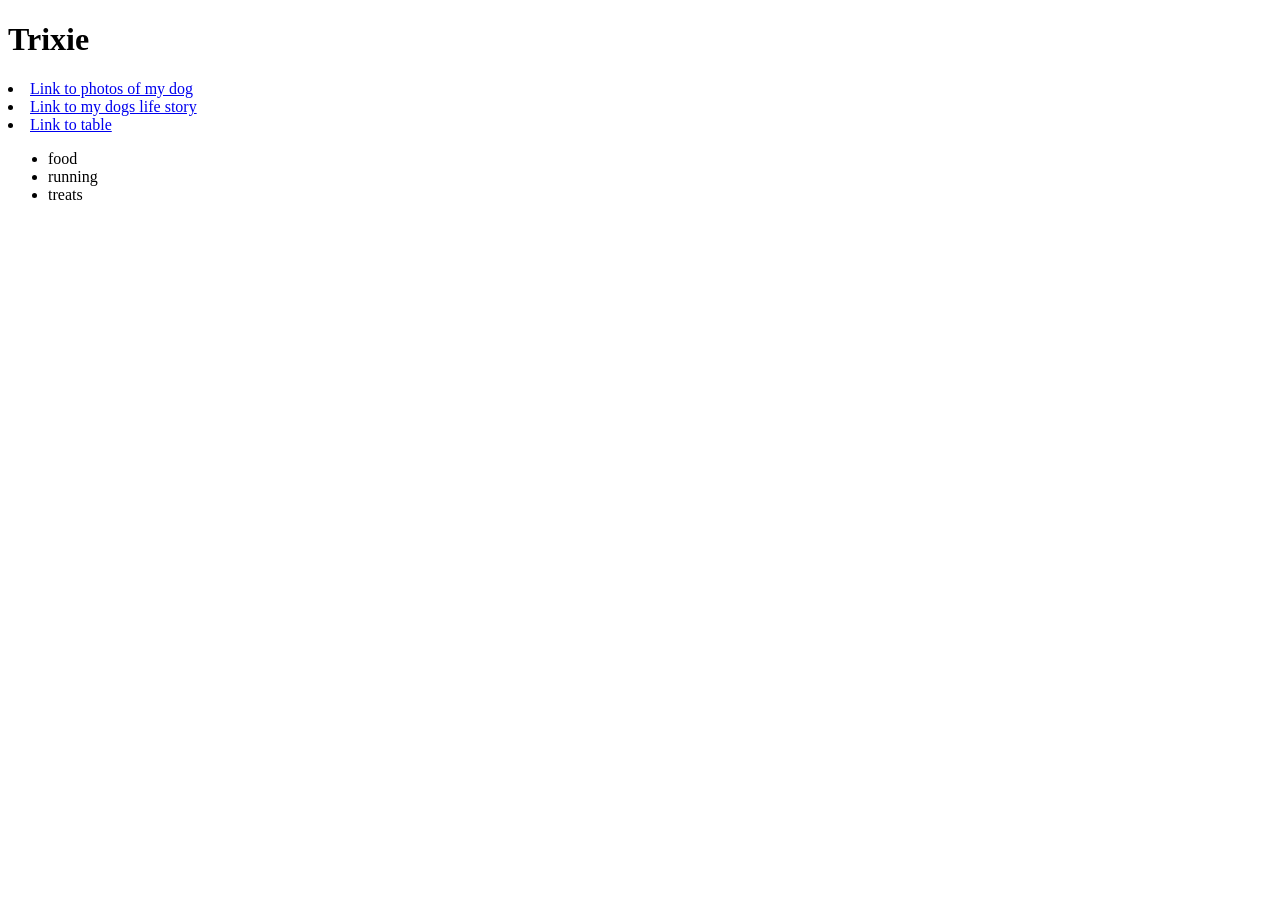
==== index.html @ ae401d88 "Add files via upload" ====
<!DOCTYPE html>
<html>
	<head>
	<title>Trixie</title>
</head>
<body>
	<h1>Trixie</h1>
	

		<li><a href="photosandvideos.html">Link to photos of my dog</a></li>

		<li><a href="lifestory.html">Link to my dogs life story</a></li>
		<li><a href="table.html">Link to table </a></li>

		<ul>
			<li>food</li>
			<li>running</li>
			<li>treats</li>

		</ul>

	

	</body>
	</html>
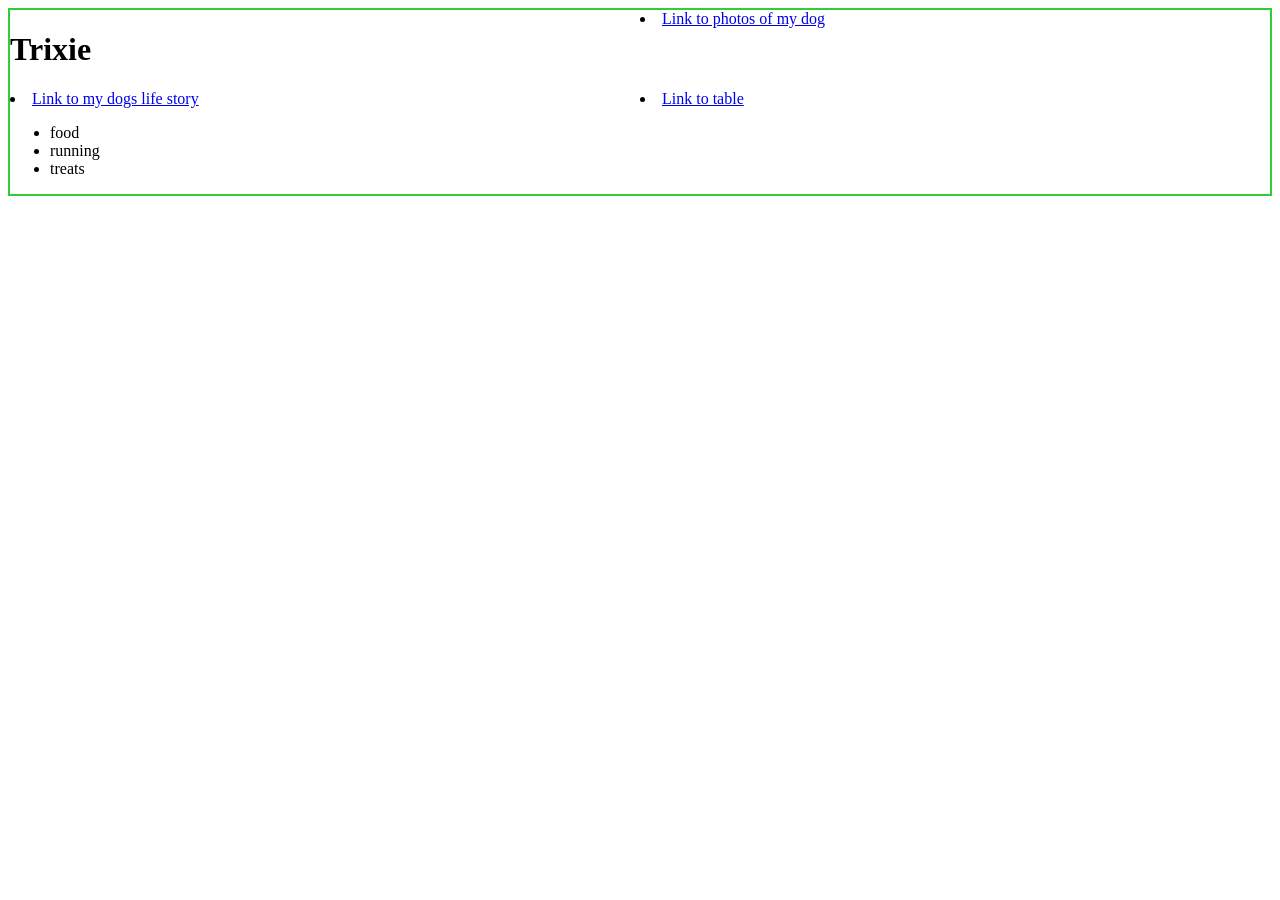
==== commit 8de75a8b: "Add files via upload" ====
--- a/index.html
+++ b/index.html
@@ -2,9 +2,10 @@
 <html>
 	<head>
 	<title>Trixie</title>
+	<link href="style.css" type="text/css" rel="stylesheet"/>
 </head>
 <body>
-	<h1>Trixie</h1>
+	<div class="container"><h1>Trixie</h1>
 	
 
 		<li><a href="photosandvideos.html">Link to photos of my dog</a></li>
@@ -18,7 +19,7 @@
 			<li>treats</li>
 
 		</ul>
-
+</div>
 	
 
 	</body>
--- a/style.css
+++ b/style.css
@@ -0,0 +1,7 @@
+.container{
+	display:grid;
+	grid-template-columns: 1fr 1fr;
+}
+div{
+	border:2px solid limegreen;
+}
